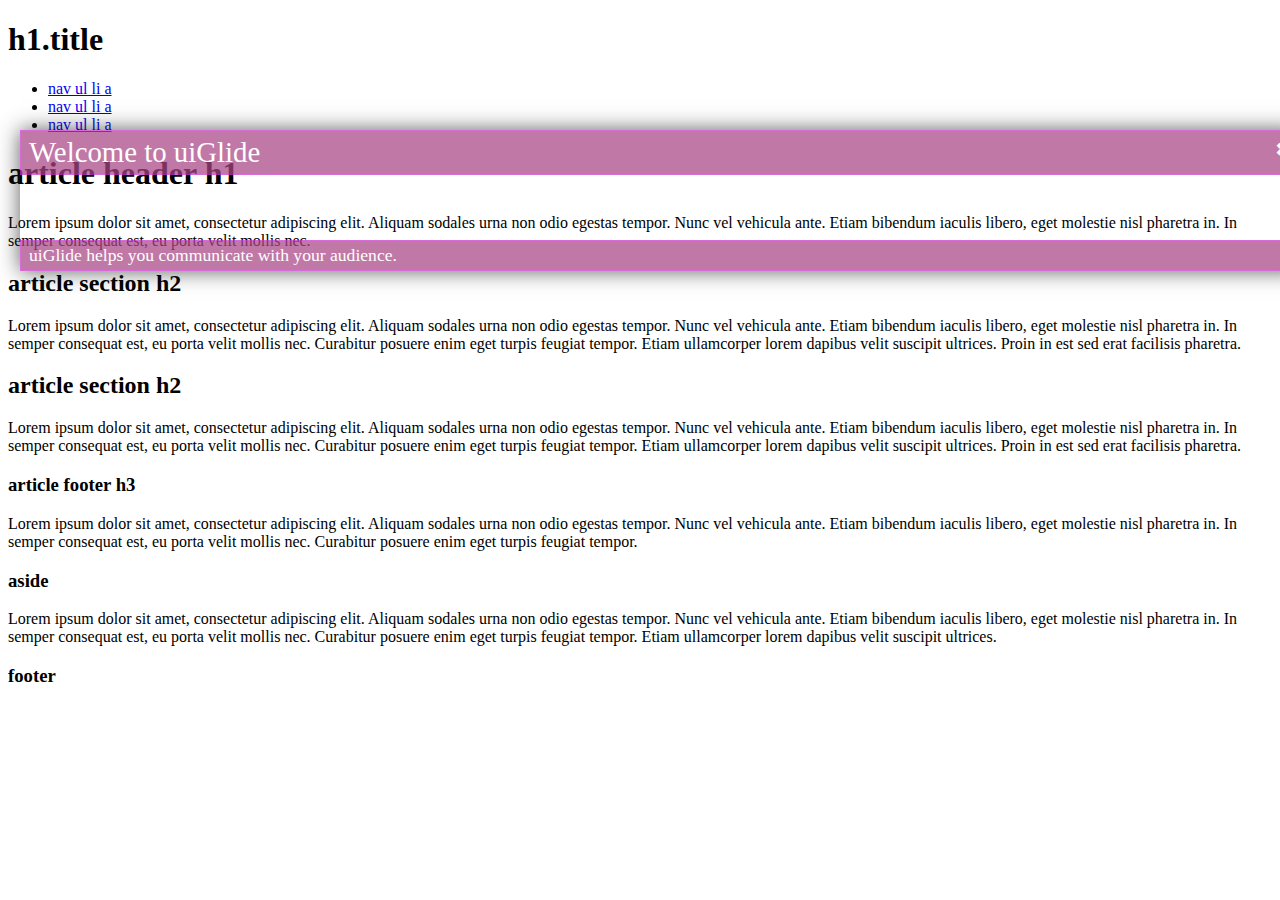
==== examples/Standalone/index.html @ 08a8d1eb "More small fixes and improvements" ====
<!doctype html>
<html class="no-js" lang="">
    <head>
        <meta charset="utf-8">
        <meta http-equiv="X-UA-Compatible" content="IE=edge,chrome=1">
        <title></title>
        <meta name="description" content="">
        <meta name="viewport" content="width=device-width, initial-scale=1">

        <link rel="stylesheet" href="css/normalize.min.css">
        <link rel="stylesheet" href="css/main.css">
        <script src="js/main.js"></script>
		
        <link href="../../css/uiglide.default.css" rel="stylesheet">
        <script src="../../src/Standalone/uiglide.min.js"></script>
    </head>
    <body>

        <div class="header-container">
            <header class="wrapper clearfix">
                <h1 class="title">h1.title</h1>
                <nav>
                    <ul>
                        <li><a href="#">nav ul li a</a></li>
                        <li><a href="#">nav ul li a</a></li>
                        <li><a href="#">nav ul li a</a></li>
                    </ul>
                </nav>
            </header>
        </div>

        <div class="main-container">
            <div class="main wrapper clearfix">

                <article>
                    <header data-uigstep="0" data-uigset="help">
                        <h1>article header h1</h1>
                        <p>Lorem ipsum dolor sit amet, consectetur adipiscing elit. Aliquam sodales urna non odio egestas tempor. Nunc vel vehicula ante. Etiam bibendum iaculis libero, eget molestie nisl pharetra in. In semper consequat est, eu porta velit mollis nec.</p>
                    </header>
                    <section data-uigstep="1" data-uigset="help">
                        <h2>article section h2</h2>
                        <p>Lorem ipsum dolor sit amet, consectetur adipiscing elit. Aliquam sodales urna non odio egestas tempor. Nunc vel vehicula ante. Etiam bibendum iaculis libero, eget molestie nisl pharetra in. In semper consequat est, eu porta velit mollis nec. Curabitur posuere enim eget turpis feugiat tempor. Etiam ullamcorper lorem dapibus velit suscipit ultrices. Proin in est sed erat facilisis pharetra.</p>
                    </section>
                    <section data-uigstep="2" data-uigset="help">
                        <h2>article section h2</h2>
                        <p>Lorem ipsum dolor sit amet, consectetur adipiscing elit. Aliquam sodales urna non odio egestas tempor. Nunc vel vehicula ante. Etiam bibendum iaculis libero, eget molestie nisl pharetra in. In semper consequat est, eu porta velit mollis nec. Curabitur posuere enim eget turpis feugiat tempor. Etiam ullamcorper lorem dapibus velit suscipit ultrices. Proin in est sed erat facilisis pharetra.</p>
                    </section>
                    <footer>
                        <h3>article footer h3</h3>
                        <p>Lorem ipsum dolor sit amet, consectetur adipiscing elit. Aliquam sodales urna non odio egestas tempor. Nunc vel vehicula ante. Etiam bibendum iaculis libero, eget molestie nisl pharetra in. In semper consequat est, eu porta velit mollis nec. Curabitur posuere enim eget turpis feugiat tempor.</p>
                    </footer>
                </article>

                <aside data-uigstep="3" data-uigset="help">
                    <h3>aside</h3>
                    <p>Lorem ipsum dolor sit amet, consectetur adipiscing elit. Aliquam sodales urna non odio egestas tempor. Nunc vel vehicula ante. Etiam bibendum iaculis libero, eget molestie nisl pharetra in. In semper consequat est, eu porta velit mollis nec. Curabitur posuere enim eget turpis feugiat tempor. Etiam ullamcorper lorem dapibus velit suscipit ultrices.</p>
                </aside>

            </div> <!-- #main -->
        </div> <!-- #main-container -->

        <div class="footer-container">
            <footer class="wrapper">
                <h3>footer</h3>
            </footer>
        </div>
		<script>
		"use strict";
		var uig = new uiGlide({
			onBeforeOpen:function(ui){
				console.log("Before Open");
			}
			,onAfterOpen:function(ui){
				console.log("After Open");
			}
			,onBeforeClose:function(ui){
				console.log("Before Close");
			}
			,onAfterClose:function(ui){
				console.log("After Close");
			}
			,onBeforeGoto:function(ui){
				console.log("Before Goto");
			}
			,onAfterGoto:function(ui){
				console.log("After Goto");
			}
			,steps:[
				{
					index:0
					,set:"help"
					,title:"Welcome to uiGlide"
					,desc:"uiGlide helps you communicate with your audience."
					,html:"<div></div>"
					,onBeforeStep:function(ui){
						console.log("Before Step");
					}
					,onStep:function(ui){
					
						var stepIdx = ui.getCurrentStepIndex();
						var step = ui.getCurrentStep();
						var stepTitle = step.title;
						var stepDesc = step.desc;
						var stepSet = step.set;
						var stepEl = step.element;
	
						console.log("On Step. Set: '"+stepSet+"', Index: '"+stepIdx+"', title: '"+stepTitle+"'" );
					}
					,onAfterStep:function(ui){
						console.log("After Step");
					}
				}
				,{
					html:"<div></div>"
					,onBeforeStep:function(ui){
						console.log("Before Step");
					}
					,onStep:function(ui){
						console.log("On Step");
					}
					,onAfterStep:function(ui){
						console.log("After Step");
					}
				}
			]
		});
		uig.open();
		</script>
    </body>
</html>
---- css/uiglide.default.css ----
.uig-titlebox{
	position:absolute;
	top:0;
	left:0;
	right:0;
	
	padding:4px 8px;
	font-size:1.8em;
	line-height:1.2em;

	background:#a94685;
	color:#FFF;
	border:1px solid #C3C;
}

.uig-descbox{
	position:absolute;
	bottom:0;
	left:0;
	right:0;
	
	padding:4px 8px;
	font-size:1.1em;
	line-height:1.2em;

	background:#a94685;
	color:#FFF;
	border:1px solid #C3C;
}

.uig-focusbox{
	background-color:transparent;
	border:0;
	
	-webkit-box-shadow:0 0 20px 0px #222;
	-moz-box-shadow:0 0 20px 0px #222;
	-o-box-shadow:0 0 20px 0px #222;
	box-shadow:0 0 20px 0px #222;
	z-index:9998;
}
.uig-focus-content{
	position:absolute;
	top:0;
	left:0;
	bottom:0;
	right:0;
	padding:60px 20px;
}
.uig-box{
	background:transparent url('bg-white-transparent.png');
	opacity:0.85;
	z-index:9997;
}
.uig-box-left{

}
.uig-box-right{

}
.uig-box-top{

}
.uig-box-bottom{

}

.uig-btn{
	position:absolute;
	width:34px;
	height:40px;
}

.uig-btn a{
	display:block;
	position:absolute;
	width:100%;
	height:100%;
	
	font-size:1.2em;
	text-decoration:none;
	text-align:center;
	line-height:40px;
}
.uig-btn a:hover{
	background:#FFF;
	color:#a94685;
	border-color:#CCC
}
.uig-btn-prev,
.uig-btn-next{
	top:50%;
	margin-top:-20px;
	border:1px solid #C3C;
}
.uig-btn-prev{
	left:-16px;
}
.uig-btn-next{
	right:-16px;
}

.uig-btn-prev a,
.uig-btn-next a{
	background:#a94685;
	color:#FFF;
}	
.uig-btn-prev a:hover,
.uig-btn-next a:hover{
	background:#C3C;
	color:#FFF;
}

.uig-btn-close{
	bottom:auto;
	top:0;
	right:0;
}
.uig-btn-close a{
	background:transparent;
	color:#FFF;
}
.uig-btn-close a:hover{
	background:#C3C;
	color:#FFF;
}
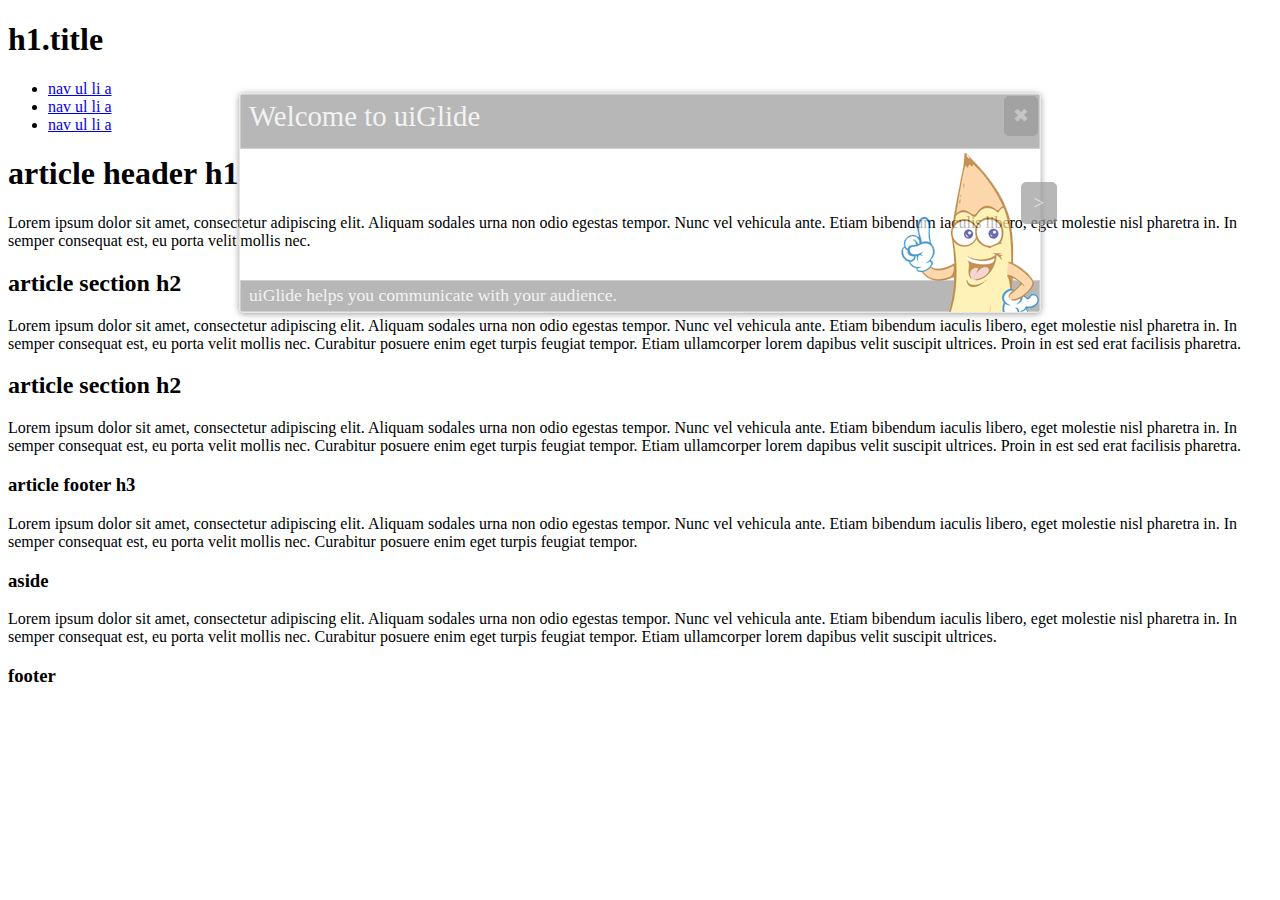
==== commit fba6dd45: "Now optionally returns to initial scroll position. Fixed bug with default focusbox content." ====
--- a/examples/Standalone/index.html
+++ b/examples/Standalone/index.html
@@ -9,6 +9,12 @@
 
         <link rel="stylesheet" href="css/normalize.min.css">
         <link rel="stylesheet" href="css/main.css">
+		
+		<!--[if lt IE 9]>
+		<script src="//cdnjs.cloudflare.com/ajax/libs/html5shiv/3.7.3/html5shiv.min.js"></script>
+		<script src="//cdnjs.cloudflare.com/ajax/libs/respond.js/1.4.2/respond.js"></script>
+		<![endif]-->
+		
         <script src="js/main.js"></script>
 		
         <link href="../../css/uiglide.default.css" rel="stylesheet">
@@ -29,29 +35,29 @@
             </header>
         </div>
 
-        <div class="main-container">
+        <div id="main" class="main-container">
             <div class="main wrapper clearfix">
 
                 <article>
-                    <header data-uigstep="0" data-uigset="help">
+                    <header data-uigstep="0" data-uigset="demo_set">
                         <h1>article header h1</h1>
                         <p>Lorem ipsum dolor sit amet, consectetur adipiscing elit. Aliquam sodales urna non odio egestas tempor. Nunc vel vehicula ante. Etiam bibendum iaculis libero, eget molestie nisl pharetra in. In semper consequat est, eu porta velit mollis nec.</p>
                     </header>
-                    <section data-uigstep="1" data-uigset="help">
+                    <section data-uigstep="1" data-uigset="demo_set">
                         <h2>article section h2</h2>
                         <p>Lorem ipsum dolor sit amet, consectetur adipiscing elit. Aliquam sodales urna non odio egestas tempor. Nunc vel vehicula ante. Etiam bibendum iaculis libero, eget molestie nisl pharetra in. In semper consequat est, eu porta velit mollis nec. Curabitur posuere enim eget turpis feugiat tempor. Etiam ullamcorper lorem dapibus velit suscipit ultrices. Proin in est sed erat facilisis pharetra.</p>
                     </section>
-                    <section data-uigstep="2" data-uigset="help">
+                    <section data-uigstep="2" data-uigset="demo_set">
                         <h2>article section h2</h2>
                         <p>Lorem ipsum dolor sit amet, consectetur adipiscing elit. Aliquam sodales urna non odio egestas tempor. Nunc vel vehicula ante. Etiam bibendum iaculis libero, eget molestie nisl pharetra in. In semper consequat est, eu porta velit mollis nec. Curabitur posuere enim eget turpis feugiat tempor. Etiam ullamcorper lorem dapibus velit suscipit ultrices. Proin in est sed erat facilisis pharetra.</p>
                     </section>
-                    <footer>
+                    <footer data-uigstep="4" data-uigset="demo_set">
                         <h3>article footer h3</h3>
                         <p>Lorem ipsum dolor sit amet, consectetur adipiscing elit. Aliquam sodales urna non odio egestas tempor. Nunc vel vehicula ante. Etiam bibendum iaculis libero, eget molestie nisl pharetra in. In semper consequat est, eu porta velit mollis nec. Curabitur posuere enim eget turpis feugiat tempor.</p>
                     </footer>
                 </article>
 
-                <aside data-uigstep="3" data-uigset="help">
+                <aside data-uigstep="3" data-uigset="demo_set">
                     <h3>aside</h3>
                     <p>Lorem ipsum dolor sit amet, consectetur adipiscing elit. Aliquam sodales urna non odio egestas tempor. Nunc vel vehicula ante. Etiam bibendum iaculis libero, eget molestie nisl pharetra in. In semper consequat est, eu porta velit mollis nec. Curabitur posuere enim eget turpis feugiat tempor. Etiam ullamcorper lorem dapibus velit suscipit ultrices.</p>
                 </aside>
@@ -88,7 +94,7 @@
 			,steps:[
 				{
 					index:0
-					,set:"help"
+					,set:"demo_set"
 					,title:"Welcome to uiGlide"
 					,desc:"uiGlide helps you communicate with your audience."
 					,html:"<div></div>"
@@ -123,8 +129,7 @@
 					}
 				}
 			]
-		});
-		uig.open();
+		}).open();
 		</script>
     </body>
 </html>
--- a/css/uiglide.default.css
+++ b/css/uiglide.default.css
@@ -3,14 +3,16 @@
 	top:0;
 	left:0;
 	right:0;
+	min-height:45px;
+	z-index:1;
 	
 	padding:4px 8px;
 	font-size:1.8em;
 	line-height:1.2em;
 
-	background:#a94685;
-	color:#FFF;
-	border:1px solid #C3C;
+	background-color:#999;
+	color:#EEE;
+	border:1px solid #BBB;
 }
 
 .uig-descbox{
@@ -18,26 +20,33 @@
 	bottom:0;
 	left:0;
 	right:0;
+	z-index:1;
 	
 	padding:4px 8px;
 	font-size:1.1em;
 	line-height:1.2em;
 
-	background:#a94685;
-	color:#FFF;
-	border:1px solid #C3C;
+	background-color:#999;
+	color:#EEE;
+	border:1px solid #BBB;
 }
 
 .uig-focusbox{
-	background-color:transparent;
-	border:0;
+	border:1px solid #DDD;
 	
-	-webkit-box-shadow:0 0 20px 0px #222;
-	-moz-box-shadow:0 0 20px 0px #222;
-	-o-box-shadow:0 0 20px 0px #222;
-	box-shadow:0 0 20px 0px #222;
+	-webkit-box-shadow:0 1px 6px 0px #777;
+	-moz-box-shadow:0 1px 6px 0px #777;
+	-o-box-shadow:0 1px 6px 0px #777;
+	box-shadow:0 1px 6px 0px #777;
 	z-index:9998;
+	
+	-webkit-border-radius:5px;
+	-moz-border-radius:5px;
+	border-radius:5px;
+	overflow:hidden;
+	margin:-1px 0 0 -1px;
 }
+
 .uig-focus-content{
 	position:absolute;
 	top:0;
@@ -45,21 +54,32 @@
 	bottom:0;
 	right:0;
 	padding:60px 20px;
+	z-index:2;
+	background:transparent url('toon2-right.png') no-repeat right bottom;
 }
+
+.uig-controlsbox{
+	z-index:9999;
+	margin:-1px 0 0 -1px;
+}
+
 .uig-box{
-	background:transparent url('bg-white-transparent.png');
-	opacity:0.85;
+	background:transparent url('bg-white-trans.png');
 	z-index:9997;
 }
+
 .uig-box-left{
 
 }
+
 .uig-box-right{
 
 }
+
 .uig-box-top{
 
 }
+
 .uig-box-bottom{
 
 }
@@ -80,46 +100,61 @@
 	text-decoration:none;
 	text-align:center;
 	line-height:40px;
+	
+	-webkit-border-radius:5px;
+	-moz-border-radius:5px;
+	border-radius:5px;
 }
-.uig-btn a:hover{
-	background:#FFF;
-	color:#a94685;
-	border-color:#CCC
-}
+
 .uig-btn-prev,
 .uig-btn-next{
 	top:50%;
 	margin-top:-20px;
-	border:1px solid #C3C;
 }
+
 .uig-btn-prev{
 	left:-16px;
 }
+
 .uig-btn-next{
 	right:-16px;
 }
 
 .uig-btn-prev a,
 .uig-btn-next a{
-	background:#a94685;
-	color:#FFF;
+	border:1px solid #999;
+	background-color:#999;
+	color:#DDD;
 }	
+
 .uig-btn-prev a:hover,
 .uig-btn-next a:hover{
-	background:#C3C;
-	color:#FFF;
+	background-color:#AAA;
+	color:#DDD;
 }
 
 .uig-btn-close{
 	bottom:auto;
-	top:0;
-	right:0;
+	top:3px;
+	right:1px;
+	
 }
+
 .uig-btn-close a{
-	background:transparent;
-	color:#FFF;
+	background-color:#999;
+	color:#CCC;
 }
+
 .uig-btn-close a:hover{
-	background:#C3C;
-	color:#FFF;
+	background-color:#AAA;
+	color:#DDD;
+}
+
+.uig-titlebox,
+.uig-descbox,
+.uig-btn a{
+    -webkit-transition: all 500ms ease-out;
+    -moz-transition: all 500ms ease-out;
+    -o-transition: all 500ms ease-out;
+    transition: all 500ms ease-out;
 }